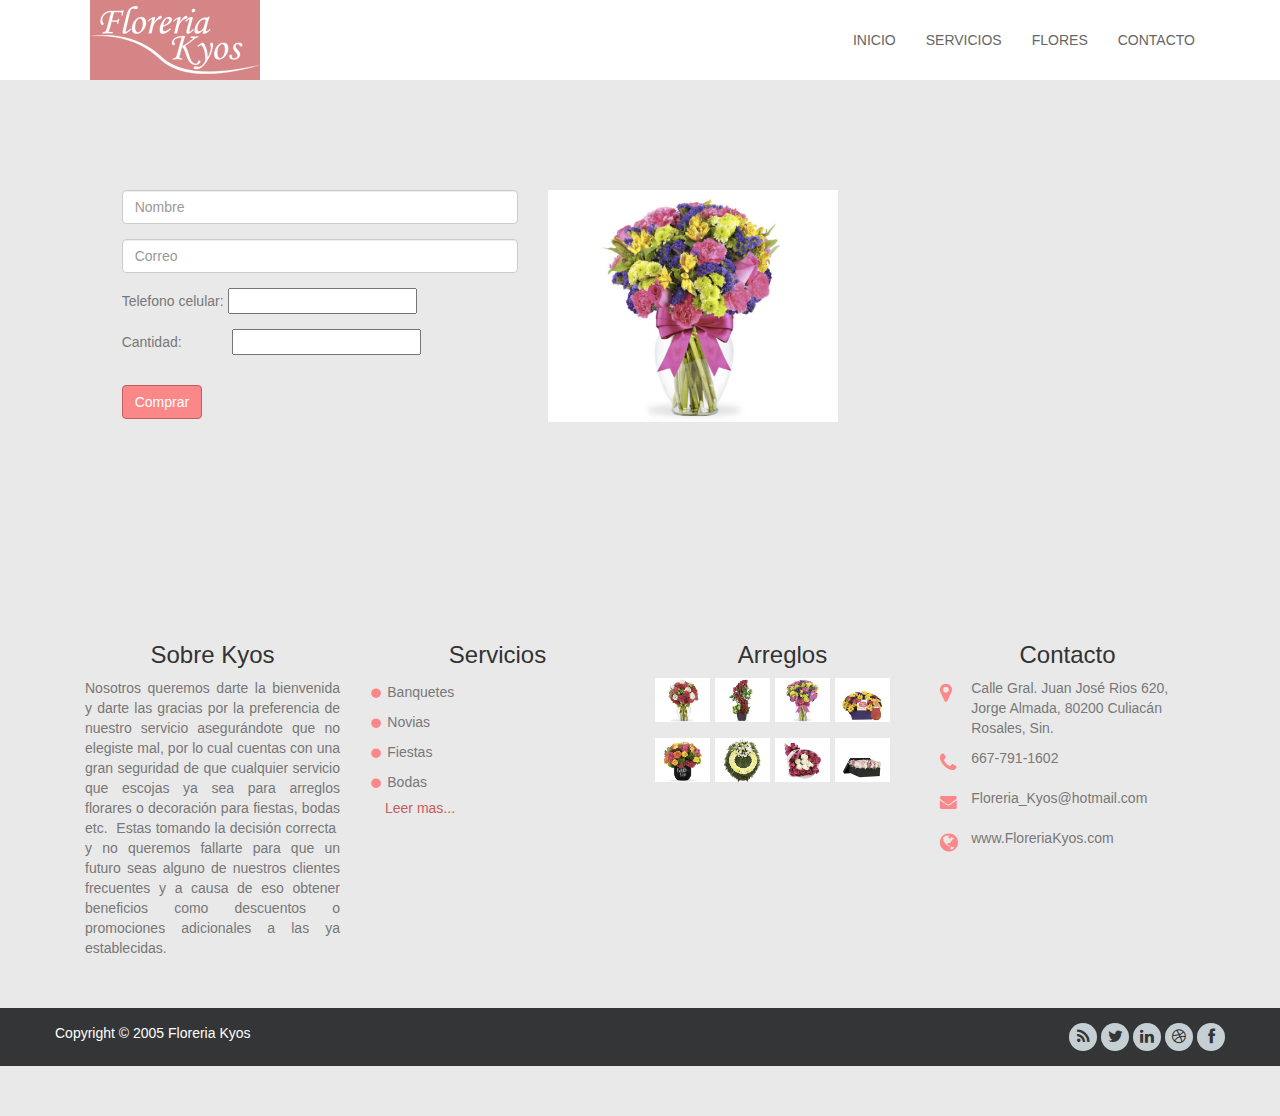
==== Compra.html @ 2ae87c6c "Cambios" ====
<!DOCTYPE html>
<html>
  <head>
    <title>Floreria Kyos</title>
    <meta name="keywords" content="" />
	<meta name="description" content="" />
    <!-- 
    Floreria Kyos
    http://www.FloreriaKyos.com/Floreria-Kyos-Inicio
    -->
    <meta charset="UTF-8">
    <meta name="viewport" content="width=device-width, initial-scale=1.0">
    <!-- Bootstrap -->
    <link href="css/bootstrap.min.css" rel="stylesheet">
    <link href="css/font-awesome.min.css" rel="stylesheet">
    <link href="css/templatemo_style.css" rel="stylesheet">
   	<link rel="stylesheet" href="css/templatemo_misc.css">

    <link rel="stylesheet" href="css/nivo-slider.css">
    <link rel="stylesheet" href="css/slimbox2.css" type="text/css" media="screen" /> 
    <script type="text/javascript" src="js/jquery.min.js"></script>
    <script type="text/JavaScript" src="js/slimbox2.js"></script> 

    <link rel="stylesheet" type="text/css" href="css/ddsmoothmenu.css" />
	<script type="text/javascript" src="js/jquery.min.js"></script>
	<script type="text/javascript" src="js/ddsmoothmenu.js"></script>

<!--/***********************************************

***********************************************/

-->


<script type="text/javascript">

ddsmoothmenu.init({
	mainmenuid: "templatemo_flicker", //menu DIV id
	orientation: 'h', //Horizontal or vertical menu: Set to "h" or "v"
	classname: 'ddsmoothmenu', //class added to menu's outer DIV
	//customtheme: ["#1c5a80", "#18374a"],
	contentsource: "markup" //"markup" or ["container_id", "path_to_menu_file"]
})

</script>

  </head>
  <body>
    <header>
    <!-- start menu -->
    <div id="templatemo_home">
   	  <div class="templatemo_top">
      <div class="container templatemo_container">
        <div class="row">
          <div class="col-sm-3 col-md-3">
            <div class="logo">
              <a href="#"><img src="images/templatemo_logo.png" alt="smoothy html5 template"></a>
            </div>
          </div>
          <div class="col-sm-9 col-md-9 templatemo_col9">
          	<div id="top-menu">
            <nav class="mainMenu">
              <ul class="nav">
                <li><a class="menu" href="Floreria kyos Inicio.html">Inicio</a></li>
                <li><a class="menu" href="Floreria kyos Inicio.html">Servicios</a></li>
                <li><a class="menu" href="flores.html">Flores</a></li>
                <li></li>
                <li><a class="menu" href="#templatemo_contact">Contacto</a></li>
              </ul>
            </nav>
            </div>
          </div>
        </div>
      </div>
    </div>
    </div>
    <div class="clear"></div>
  <!-- end menu --></header>
  	<div class="templatemo_lightgrey_about" id="templatemo_about">
	<div class="container">
	  <p>&nbsp;</p>
</div>
	<p></p>
    <p>&nbsp;</p>
    <p></p>
    <div class="col-md-3 col-lg-offset-1 col-lg-4">
      <form role="form">
        <div class="form-group">
          <input name="fullname" type="text" class="form-control" id="fullname" placeholder="Nombre" maxlength="30">
        </div>
        <div class="form-group">
          <input name="email" type="text" class="form-control" id="email" placeholder="Correo" maxlength="30">
        </div>
        <div class="form-group">
          Telefono celular:  <input type="tel">
        </div>
Cantidad: &nbsp; &nbsp; &nbsp; &nbsp; &nbsp; &nbsp;
<input type="number">
        <p>&nbsp;</p>
        <div>
          <button type="button" class="btn btn-primary">Comprar</button>
        </div>
      </form>
    </div>
    <div class="col-xs-6 col-sm-6 col-md-3 templatemo_col12">
      <div class="portfolio-item">
        <div class="portfolio-thumb"> <img src="images/portfolio/3.jpg" alt="portfolio 3">
          <div class="overlay-p"> <a href="images/portfolio/3.jpg" data-rel="lightbox[portfolio]">
            <ul>
              <p>&nbsp;</p>
              <li>Siempre Contigo</li>
              <li class="fa fa-search fa-2x"></li>
            </ul>
          </a> </div>
        </div>
      </div>
    </div>
    <p></p>
    <p></p>
  <div class="clear">
    <p>&nbsp;</p>
    <p>&nbsp;</p>
  	  <p>&nbsp;</p>
  	  <p>&nbsp;</p>
  </div>
    <!--Our Blog Start--><!--Our Blog End-->
	<!--Our Partner Start--><!--Our Partner End-->
    <!--Our Client S    <!--Our Client End-  <div class="templatemo_lightgrey" id="templatemo_contact">
    	<div class="templatemo_paracenter">
    	<h2>Contactanos</h2></div>
      <div class="clear"></div>
        <div class="container">
        	<div class="templatemo_paracenter" style="color: #000000">
            Nos interesa saber lo que opinas sobre nosotros por lo cual te invitamos a que nos dejes un mensaje sobre tu experiencia comprando con nosotros, así como si hubo algo que no fuese de su agrado, quisiese cambiar o simplemente una crítica constructiva, nosotros con mucho gusto leeremos su mensaje; Gracias.
          </div>
          <div class="clear"></div>
            <div class="container">
        <div class="row">
          <div class="col-md-12"></div>
          <div class="container">
        <div class="row">
          <div class="col-md-3">
            <form role="form">
              <div class="form-group">
                <input name="fullname" type="text" class="form-control" id="fullname" placeholder="Nombre" maxlength="30">
              </div>
              <div class="form-group">
                <input name="email" type="text" class="form-control" id="email" placeholder="Correo" maxlength="30">
              </div>
              <div class="form-group">
                <input name="subject" type="text" class="form-control" id="subject" placeholder="Asunto" maxlength="40">
              </div>
              <div><button type="button" class="btn btn-primary">Enviar mensaje</button></div>
            </form>
          </div>
          <div class="col-md-9">
            <div class="txtarea">
              <textarea name="message" rows="10" class="form-control" id="message"></textarea>
            </div>
          </div>
        </div>
      </div>
        </div>
      </div>
        </div>
  </div>
    
    <!--Contact End-->
    <!--Footer Start-->
    <div class="templatemo_footer">
    	<div class="container">
       	  <div class="col-xs-6 col-sm-6 col-md-3 templatemo_col12">
            	<h2>Sobre Kyos</h2>
                <p>Nosotros queremos darte la bienvenida y darte las gracias por la preferencia de nuestro servicio asegurándote que no elegiste mal, por lo cual cuentas con una gran seguridad de que cualquier servicio que escojas ya sea para arreglos florares o decoración para fiestas, bodas etc.  Estas tomando la decisión correcta  y no queremos fallarte para que un futuro seas alguno de nuestros clientes frecuentes y a causa de eso obtener beneficios como descuentos o promociones adicionales a las ya establecidas.</p>
          </div>
            <div class="col-xs-6 col-sm-6 col-md-3 templatemo_col12">
            	<h2>Servicios</h2>
                <ul>
                  <li>Banquetes</li>
                  <li>Novias</li>
                  <li>Fiestas</li>
                  <li>Bodas</li>             
              </ul>
              <div class="clear"></div>
                <div class="templatemo_morelink"><a href="#">Leer mas... </a></div>
            </div>
            <div class="col-xs-6 col-sm-6 col-md-3 templatemo_col12">
            	<h2>Arreglos				</h2>
            	<div id="templatemo_flicker" >
          <ul class="nobullet footer_gallery">
                <li><a href="images/Arreglos/1.jpg" data-rel="lightbox[gallery]"><img src="images/Arreglos/s1.jpg" alt="image 1" /></a></li>
                <li><a href="images/Arreglos/2.jpg" data-rel="lightbox[gallery]"><img src="images/Arreglos/s2.jpg" alt="image 2" /></a></li>
                <li><a href="images/Arreglos/3.jpg" data-rel="lightbox[gallery]"><img src="images/Arreglos/s3.jpg" alt="image 3" /></a></li>
                <li><a href="images/Arreglos/4.jpg" data-rel="lightbox[gallery]"><img src="images/Arreglos/s4.jpg" alt="image 4" /></a></li>
                <li><a href="images/Arreglos/5.jpg" data-rel="lightbox[gallery]"><img src="images/Arreglos/s5.jpg" alt="image 5" /></a></li>
          	    <li><a href="images/Arreglos/6.jpg" data-rel="lightbox[gallery]"><img src="images/Arreglos/s6.jpg" alt="image 6" /></a></li>
                <li><a href="images/Arreglos/7.jpg" data-rel="lightbox[gallery]"><img src="images/Arreglos/s7.jpg" alt="image 7" /></a></li>
                <li><a href="images/Arreglos/8.jpg" data-rel="lightbox[gallery]"><img src="images/Arreglos/s8.jpg" alt="image 8" /></a></li>
            </ul>
            <br style="clear: left" />
        </div>
          </div>
            <div class="col-xs-6 col-sm-6 col-md-3 templatemo_col12">
            <h2>Contacto</h2>
            	<span class="left col-xs-1 fa fa-map-marker"></span>
                <span class="right col-xs-11">Calle Gral. Juan José Rios 620, Jorge Almada, 80200 Culiacán Rosales, Sin.</span>
              <div class="clear height10"></div>
                <span class="left col-xs-1 fa fa-phone"></span>
                <span class="right col-xs-11">667-791-1602</span>
              <div class="clear height10"></div>
                <span class="left col-xs-1 fa fa-envelope"></span>
                <span class="right col-xs-11">Floreria_Kyos@hotmail.com</span>
              <div class="clear height10"></div>
                <span class="left col-xs-1 fa fa-globe"></span>
                <span class="right col-xs-11">www.FloreriaKyos.com</span>
              <div class="clear"></div>
            </div>
        </div>
    </div>
   <!--Footer End-->
	<!-- Bottom Start -->
    <div class="templatemo_bottom">
    	<div class="container">
        	<div class="row">
            	<div class="left">
                	<span>Copyright © 2005 Floreria Kyos</span>
                </div>
                <div class="right">
                	<a href="#"><div class="fa fa-rss soc"></div></a>
                    <a href="#"><div class="fa fa-twitter soc"></div></a>
                    <a href="#"><div class="fa fa-linkedin soc"></div></a>
                    <a href="#"><div class="fa fa-dribbble soc"></div></a>
                    <a href="#"><div class="fa fa-facebook soc"></div></a>
                </div>
            </div>
        </div>
    </div>
    <!-- Bottom End -->
    
    <!-- jQuery (necessary for Bootstrap's JavaScript plugins) -->
    <!-- <script src="https://code.jquery.com/jquery.js"></script> -->
  <script src="js/jquery-1.10.2.min.js"></script>
  <script src="js/jquery.cookie.js"></script>
  <script src="js/bootstrap.min.js"></script>
  <script src="js/jquery.cycle2.min.js"></script>
  <script src="js/jquery.cycle2.carousel.min.js"></script>
  <script src="js/jquery.nivo.slider.pack.js"></script>
  <script>$.fn.cycle.defaults.autoSelector = '.slideshow';</script>
  <script type="text/javascript">
      $(function(){
          var default_view = 'grid';
          if($.cookie('view') !== 'undefined'){
              $.cookie('view', default_view, { expires: 7, path: '/' });
          } 
          function get_grid(){
              $('.list').removeClass('list-active');
              $('.grid').addClass('grid-active');
              $('.prod-cnt').animate({opacity:0},function(){
                  $('.prod-cnt').removeClass('dbox-list');
                  $('.prod-cnt').addClass('dbox');
                  $('.prod-cnt').stop().animate({opacity:1});
              });
          }
          function get_list(){
              $('.grid').removeClass('grid-active');
              $('.list').addClass('list-active');
              $('.prod-cnt').animate({opacity:0},function(){
                  $('.prod-cnt').removeClass('dbox');
                  $('.prod-cnt').addClass('dbox-list');
                  $('.prod-cnt').stop().animate({opacity:1});
              });
          }
          if($.cookie('view') == 'list'){ 
              $('.grid').removeClass('grid-active');
              $('.list').addClass('list-active');
              $('.prod-cnt').animate({opacity:0});
              $('.prod-cnt').removeClass('dbox');
              $('.prod-cnt').addClass('dbox-list');
              $('.prod-cnt').stop().animate({opacity:1}); 
          } 

          if($.cookie('view') == 'grid'){ 
              $('.list').removeClass('list-active');
              $('.grid').addClass('grid-active');
              $('.prod-cnt').animate({opacity:0});
                  $('.prod-cnt').removeClass('dboxlist');
                  $('.prod-cnt').addClass('dbox');
                  $('.prod-cnt').stop().animate({opacity:1});
          }

          $('#list').click(function(){   
              $.cookie('view', 'list'); 
              get_list()
          });

          $('#grid').click(function(){ 
              $.cookie('view', 'grid'); 
              get_grid();
          });

          /* filter */
          $('.menuSwitch ul li').click(function(){
              var CategoryID = $(this).attr('category');
              $('.menuSwitch ul li').removeClass('cat-active');
              $(this).addClass('cat-active');
              
              $('.prod-cnt').each(function(){
                  if(($(this).hasClass(CategoryID)) == false){
                     $(this).css({'display':'none'});
                  };
              });
              $('.'+CategoryID).fadeIn(); 
              
          });
      });
    </script>
  <script src="js/jquery.singlePageNav.js"></script>
	
  <script type="text/javascript">
    $(window).load(function() {
        $('#slider').nivoSlider({
          prevText: '',
          nextText: '',
          controlNav: false,
        });
    });
    </script>
  <script>
      $(document).ready(function(){

        // hide #back-top first
        $("#back-top").hide();
        
        // fade in #back-top
        $(function () {
          $(window).scroll(function () {
            if ($(this).scrollTop() > 100) {
              $('#back-top').fadeIn();
            } else {
              $('#back-top').fadeOut();
            }
          });

          // scroll body to 0px on click
          $('#back-top a').click(function () {
            $('body,html').animate({
              scrollTop: 0
            }, 800);
            return false;
          });
        });

      });
      </script>
  <script type="text/javascript">
      <!--
          function toggle_visibility(id) {
             var e = document.getElementById(id);
             if(e.style.display == 'block'){
                e.style.display = 'none';
                $('#togg').text('show footer');
            }
             else {
                e.style.display = 'block';
                $('#togg').text('hide footer');
            }
          }
      //-->
      </script>
      
  <script type="text/javascript">
      $(function() {
        $('a[href*=#]:not([href=#])').click(function() {
          if (location.pathname.replace(/^\//,'') == this.pathname.replace(/^\//,'') && location.hostname == this.hostname) {
            var target = $(this.hash);
            target = target.length ? target : $('[name=' + this.hash.slice(1) +']');
            if (target.length) {
              $('html,body').animate({
                scrollTop: target.offset().top
              }, 1000);
              return false;
            }
          }
        });
      });
      </script>
  <script src="js/stickUp.min.js" type="text/javascript"></script>
  <script type="text/javascript">
        //initiating jQuery
        jQuery(function($) {
          $(document).ready( function() {
            //enabling stickUp on the '.navbar-wrapper' class
            $('.mWrapper').stickUp();
          });
        });
      </script>
  <script>
     $('a.menu').click(function(){
    $('a.menu').removeClass("active");
    $(this).addClass("active");
	});
      </script>
      
  <script> <!-- scroll to specific id when click on menu -->
      	 // Cache selectors
var lastId,
    topMenu = $("#top-menu"),
    topMenuHeight = topMenu.outerHeight()+15,
    menuItems = topMenu.find("a"),
    // Anchors corresponding to menu items
    scrollItems = menuItems.map(function(){
      var item = $($(this).attr("href"));
      if (item.length) { return item; }
    });

// Bind click handler to menu items
// so we can get a fancy scroll animation
menuItems.click(function(e){
  var href = $(this).attr("href"),
      offsetTop = href === "#" ? 0 : $(href).offset().top-topMenuHeight+1;
  $('html, body').stop().animate({ 
      scrollTop: offsetTop
  }, 300);
  e.preventDefault();
});

// Bind to scroll
$(window).scroll(function(){
   // Get container scroll position
   var fromTop = $(this).scrollTop()+topMenuHeight;
   
   // Get id of current scroll item
   var cur = scrollItems.map(function(){
     if ($(this).offset().top < fromTop)
       return this;
   });
   // Get the id of the current element
   cur = cur[cur.length-1];
   var id = cur && cur.length ? cur[0].id : "";
   
   if (lastId !== id) {
       lastId = id;
       // Set/remove active class
       menuItems
         .parent().removeClass("active")
         .end().filter("[href=#"+id+"]").parent().addClass("active");
   }                   
});
      </script>
</body>
</html>
---- css/templatemo_style.css ----
/* 

Smoothy Template 

http://www.templatemo.com/tm-396-smoothy

*/

html, body {
	font-family: 'Raleway', "Trebuchet MS", Arial, Helvetica, sans-serif; 
	padding: 0px; 
	margin: 0px; 
	color: #FFF;
}

a {
	color: #00ACE9;
}

a:hover {
	text-decoration: none;
	color: #FFFFFF;
}

p {
	color: #777;
	text-align: justify;
}

.height10 { height: 10px; }
.height20 { height: 20px; }

h1, h2, h3, h4, h5, h6 {
	font-family: 'Raleway', "Trebuchet MS", Arial, Helvetica, sans-serif;
	font-weight: 400;
	text-align: center;
	color: #FFFFFF;
}

h1	{	font-size: 1.5em;
	color: #ffffff;
	background: #343537;
	padding: 10px 8px;
	float: left;
	}
	
h2	{
	font-size: 24px;
	color: #333333;
	text-align: center;
}

.templatemo_reasonbg h2, .templatemo_blog h2 { color: #ffffff; }

img {
  	max-width: 100%;
  	height: auto;
  	width:100%;
}
.clear	{ clear: both;}

.mWrapper {
  	width: 100%;
  	background-color: white;
  	z-index: 5000;
}

.templatemo_top	{
	position: fixed;
	z-index: 5000;
	background: #ffffff;
	width: 100%;

}
.templatemo_slider {
	top: 80px;
	position: relative;
}
.logo {
	padding: 0 0 0 20px;
	width: 190px;
}
.mainMenu {

}
.mainMenu ul {
	float: right;
	padding-left: 0;
	margin-bottom: 0;
	line-height: 60px;
	text-align: center;
}
.mainMenu li {
	list-style-type: none;
	display: inline-block;
}
.mainMenu li a {
	display: block;
	text-transform: uppercase;
	color: #939393;
}

#top-menu {
    background: white;
}
#top-menu ul { float: right;}
#top-menu li {
    float: left;
	line-height: 60px;
	display: inline-block;
}

#top-menu a {
    display: block;
    -webkit-transition: 1s all ease;
    -moz-transition: 1s all ease;
    transition: 1s all ease;
    color: #666;
    text-decoration: none;
	font-size: 14px;
}

#top-menu a:hover {
    color: #ffffff;
	background: #fb8889;
}

#top-menu li.active a {
    color: #ffffff;
	background: #fb8889;
	line-height: 60px;
	font-size: 14px;
}

.btn-primary {
	background-color: #fb8889;
	border-color: #c35d5e;
}

.btn-primary:hover {
	background-color: #b75253;
	border-color: #c35d5e;
}

.templatemo_caption p { color: #ffffff; background: rgba(0, 0, 0, 0.32); padding: 10px; font-size: 12px; }

.templatemo_caption	{
	margin-left: 20%;
	text-align: left;
	text-shadow: none;
	top: 25%;
	position: absolute;
	z-index: 10;
	width: 60%;
}

.templatemo_slidetitle	{
	font-size: 1em;
	background: #ffffff;
	padding: 5px 8px;
	color: #202224;
	float: left;
	margin-bottom: -10px;
	-webkit-box-shadow: 1px 3px 13px 0px rgba(158, 158, 158, 0.75);
	-moz-box-shadow:    1px 3px 13px 0px rgba(158, 158, 158, 0.75);
	box-shadow:         1px 3px 13px 0px rgba(158, 158, 158, 0.75);
}

.templatemo_lightgrey_about	{
	background-color: #e9e9e9;
	padding: 120px 0px 50px 0px;

}

.templatemo_lightgrey {
	background-color: #e9e9e9;
	padding-top: 0px;
	padding-right: 0px;
	padding-left: 0px;
	padding-bottom: 70px;

}

.templatemo_paracenter { text-align: center; }

.templatemo_about_box {
	background: #ffffff;
	border-radius: 5px;
	padding: 20px 0px;
	text-align: center;
}

.square_coner {
	margin: 0 auto;
	width: 100px;
	margin-bottom: 20px;

}
.texts-a {
	display: table-cell;
	vertical-align: middle;
	text-align: center;
	padding: 20px 30px;
	background: #fb8889;
	border-radius: 5px;
	font-size: 32px;
	color: #ffffff;
} 

.hover-box {
	position: absolute;
	top: 0;
	left: 14px;
	width: 92%;
	height: 100%;
	border-radius: 5px;
	background: #fb8889;
	visibility: hidden\0/;
	opacity: 0\0/;
	transition: all 0.25s ease-in-out;
	-moz-transition: all 0.25s ease-in-out;
	-webkit-transition: all 0.25s ease-in-out;
	-o-transition: all 0.25s ease-in-out;
	-webkit-transform: rotateY(-90deg) scale(0.8);
	-moz-transform: rotateY(-90deg) scale(0.8);
	-ms-transform: rotateY(-90deg) scale(0.8);
	-o-transform: rotateY(-90deg) scale(0.8);
	transform: rotateY(-90deg) scale(0.8);
}

.project-post:hover .hover-box {
    visibility: visible;\0/;
    opacity: 1\0/;
    -webkit-transform: rotateY(0deg) scale(1);
    -moz-transform: rotateY(0deg) scale(1);
    -ms-transform: rotateY(0deg) scale(1);
    -o-transform: rotateY(0deg) scale(1);
    transform: rotateY(0deg) scale(1);
}

.inner-hover-box p {
	color: #ffffff;
	padding: 15px 10px;
}
.col-xs-6.col-sm-6.col-md-3.hover-box .inner-hover-box p {
}


.templatemo_reasonbg {
	background: url(../images/templatemo_reasonbg.jpg) no-repeat;
	background-position: center;
	padding-top: 30px;
	padding-left: 0px;
	padding-bottom: 80px;
	color: #ffffff;
	text-align: center;
}

.templatemo_reasonbg p { color: #ffffff; }

.templatemo_reasonbg div.fa {
	font-size: 40px;
	margin: 10px 8px;
}

.templatemo_portfolio {
	padding: 80px 0px;
	text-align: center;
}

.templatemo_portfolio p { padding-bottom: 50px; }

.portfolio-thumb { overflow: hidden; position: relative; }

.portfolio-thumb img { width: 100%; height: auto; }

.portfolio-thumb .overlay-p { position: absolute; top: 0; left: 0; width: 100%; height: 100%; background-color: #fb8889; visibility: hidden; opacity: 0; -webkit-transition: all 0.2s ease-in-out; -moz-transition: all 0.2s ease-in-out; -ms-transition: all 0.2s ease-in-out; -o-transition: all 0.2s ease-in-out; transition: all 0.2s ease-in-out; }

.portfolio-thumb .overlay-p a { position: absolute; top: 10%; margin-top: -12px; left: 10%; width: 80%; margin-left: -15px; color: white; text-align: center; }
.portfolio-thumb .overlay-p a ul { text-align: center; margin-top:0.1em;}
.portfolio-thumb .overlay-p a ul li	{ padding: 0.2em 0em; margin: 0px; width: 100%; list-style: none;}
.portfolio-thumb .overlay-p a ul li.fsmall{ font-size: 0.7em; }

.portfolio-item {
	margin-bottom: 40px;
	overflow: hidden;
	color: #787878;
}
.portfolio-item:hover .overlay-p { visibility: visible; opacity: 1; }

.portfolio-title { width: 100%; text-align: center; }
.portfolio-title a { color: #38e395; font-size: 18px; text-transform: uppercase; }


.templatemo_blog {
	width: 100%;
	background: #333537;
	padding: 80px 0px;
	color: #ffffff;
	text-align: center;
}
.templatemo_blog p { padding-bottom: 50px; }
.templatemo_wrapperblogbox	{	
	float: left;
}
.templatemo_wrapperblogbox a.fa	{ 
	padding: 8px;
	background: #c6cfd3;
	color: #ffffff;
	margin: 0px;
	text-align: left;
	float: left;
	font-size: 18px;
}

.templatemo_wrapperblogbox a.fa:hover {
	background: #fb8889;
}

.templatemo_wrapperblogbox .tooltip1, .templatemo_wrapperblogbox .tooltip2, .templatemo_wrapperblogbox .tooltip3, .templatemo_wrapperblogbox .tooltip4 {
    display: inline;
    position: relative;
	opacity: 1.0;
	filter:alpha(opacity=100);
}

.templatemo_wrapperblogbox .tooltip1:hover:after, .templatemo_wrapperblogbox .tooltip2:hover:after,
.templatemo_wrapperblogbox .tooltip3:hover:after, .templatemo_wrapperblogbox .tooltip4:hover:after {
    background: #fb8889;
    top: 33px;
    color: #fff;
    content: attr(title);
    padding: 5px 15px;
    position: absolute;
    z-index: 98;
	font-size: 14px;
	white-space: nowrap;
}
.templatemo_wrapperblogbox .tooltip1:hover:after {
    left: 0px;
}
.templatemo_wrapperblogbox .tooltip2:hover:after {
    left: -33px;
}
.templatemo_wrapperblogbox .tooltip3:hover:after {
    left: -63px;
}

.templatemo_wrapperblogbox .tooltip4:hover:after {
    left: -94px;
}
.templatemo_wrapperblogbox img	{
	width: 100%;
}

.templatemo_blogtext	{
	width: 100%;
}

.templatemo_blogtext span.left	{
	text-align: left;
	width: 70%;
	float: left;
}
.templatemo_blogtext span.right	{
	text-align: right;
	width: 30%;
	float: left;
}
.templatemo_blogtext span.right	a i {
	padding-left: 5px;
	font-size: 9px;
	color: #ffffff;
}
.templatemo_blogtext span.right	a:hover i	{
	color: #fb8889;
}

.templatemo_partner	{ padding: 80px 0px;}

#prev {
  width: 35px;
  height: 50px;
  position: absolute;
  top: -30%;
  left:0;
  text-indent: -9999px;
  background: url(../images/prev.png)0px -50px no-repeat;
}

#next {
  width: 35px;
  height: 50px;
  position: absolute;
  top: -30%;
  right: 0;
  text-indent: -9999px;
  background: url(../images/next.png)0px -50px no-repeat;
}

#prev:hover, #next:hover {
  background-position: 0px 0px;
}

.partnerWrap {
  margin: 50px 0;
  position: relative;
}
.slideshow { 
  margin: auto;
  width: 80%;
}
.slideshow img { padding: 2px; }
.templatemo_clientwrapper	{
	margin: 0 auto;
	float: none;
	width: 500px;
}

.templatemo_clientimage {
	float: left;
	margin-left: 10px;
	margin-top: 80px;
}

.templatemo_clientimage img{
	width: 80px;
	height: 80px;
	border-radius: 150px;
	-webkit-border-radius: 150px;
	-moz-border-radius: 150px;
}
.templatemo_clientimage img:hover { border: 3px solid #69a541; }

.templatemo_clientdes {
  position: absolute;
  top: 0;
  bottom: 50px;
  left: 0;
  right: 0;
  color: #fff;
  visibility: hidden;
  opacity: 0;
  width: 100%;

}
.templatemo_clientimage:hover .templatemo_clientdes {
  visibility: visible;
  opacity: 1;

}
.templatemo_clientimage	div.fa	{font-size: 12px; position: absolute;}
.templatemo_clientimage:hover div.fa{ color: #69a541; font-size: 12px; }
.templatemo_clientimage	div.mleft1	{ left: 40%;}
.templatemo_clientimage	div.mleft2	{ left: 43%;}
.templatemo_clientimage	div.mleft3	{ left: 46%;}
.templatemo_clientimage	div.mleft4	{ left: 49%;}
.templatemo_clientimage	div.mleft5	{ left: 52%;}

.templatemo_maps {
  margin: 50px 0;
  display: block;
  overflow: hidden;
  height: 400px;
}

.fluid-wrapper {
    position: relative;
    /* padding-bottom: 56.25%;  16:9 */
    height: 0;
}
.fluid-wrapper iframe {
    position: absolute;
    top: 0;
    left: 0;
    width: 100%;
    height: 400px;
    border: none;
}
.addr {

}
.addr ul {
  padding-left: 0;
}
.addr ul li {
  list-style-type: none;
} 
.addr ul li i {
  width: 14px;
  margin-right: 10px;
  margin-bottom: 15px;
  color: #00ACE9;
  font-size: 18px;
  text-align: center;
}
.templatemo_footer	{
	padding: 40px 0px;
}

.templatemo_footer ul {
	float: left;
	margin: 0px;
	padding: 0px;
}

.templatemo_footer ul li {
	padding: 0px;
	margin: 0px;
	list-style: none;
}
.templatemo_footer ul li:before {
    content: "\002022 ";
    color: #fb8889; 
	font-size: 2.5em;
    vertical-align: middle;
	line-height: 30px;
	margin-right: 5px;
}
.templatemo_morelink a{
	float: left;
	color: #c35d5e;
	text-indent: 15px;
}

.templatemo_footer span.left {
	float: left;
	color: #fb8889;
	font-size: 1.5em;
	text-align: left;
	line-height: 30px;
}
.templatemo_footer span.right {
	float: left;
}
.templatemo_footer .col-xs-1 {
	padding: 0px;
}
.templatemo_footer .col-xs-11	{
	padding: 0px 0px 0px 10px;
}
.templatemo_footer span.left.fa-envelope { font-size: 1.2em;}

.templatemo_bottom	{ 
	padding: 15px 0px; 
	width: 100%; 
	background: #333536;
	}
.templatemo_bottom .left { float: left;}
.templatemo_bottom .right { float: right;}
.templatemo_bottom .right fa { padding: 15px;}
.templatemo_bottom .right div.soc {
	width: 28px;
	height: 28px;
	text-align: center;
	font-size: 16px;
	line-height: 28px;
	background: #c6cfd3;
	color: #333536;
	border-radius: 150px;
	-webkit-border-radius: 150px;
	-moz-border-radius: 150px;
}

.templatemo_bottom .right a:hover div.soc{
	background: #fb8889;
}

#templatemo_flicker	{}
#templatemo_flicker ul li:before {
    content: none;
    vertical-align: middle;
}

#templatemo_flicker.ddsmoothmenu ul li a {
	width: 55px;
	height: 55px;
	margin-right: 0px;
}

ul.nobullet { margin: 0; padding: 0; list-style: none }
ul.nobullet li { margin: 0; padding: 0 }

ul.list_bullet { margin: 10px 0 10px 15px; padding: 0; list-style: none }
ul.list_bullet li { color:#555; margin: 0 0 7px 0; padding: 0 0 0 20px; background: url(images/templatemo_bullet.png) no-repeat scroll 0 5px  }
ul.list_bullet li a { color: #555; font-weight: normal; text-decoration: none }
ul.list_bullet li a:hover { color: #555 }

ul.footer_gallery li { display: block; float: left; margin: 0 5px 5px 0 }
ul.footer_gallery li img { }

/* Smartphones (portrait and landscape) ----------- */
@media only screen 
and (min-device-width : 320px) 
and (max-width : 480px) {
	/*.mainMenu li a {		
		font-size: 8px;
	}
	#top-menu li a {		
		font-size: 8px;
	}*/
	#top-menu li a	{ padding: 0px;}
	#top-menu li.active a {
    color: #ffffff;
	background: #fb8889;	
	}
	.templatemo_col12	{
		width: 100%;
		margin-bottom: 5px;
	}

	.hover-box {
    left: 3%;
    width: 94%;
	}
	.templatemo_bottom span.left	{ width: 90%; margin-left: 10px;}
	.templatemo_bottom span.right { width: 90%; float: left; margin: 10px;}
}
@media (max-width:600px){
	.templatemo_caption {
		display: none;
	}
}
@media(min-width:500px) and (max-width: 650px){
	.hover-box {
    left: 5%;
    width: 90%;
	}
}
@media(max-width:767px){
	.templatemo_col9	{ padding: 0px;}
	.templatemo_slider	{ top: 0;}
	.templatemo_lightgrey_about	{ padding-top: 50px;}
	.templatemo_portfolio	{ padding-top: 50px; }
	.templatemo_blog	{ padding-top: 50px;}
	.templatemo_partner	{ padding-top: 50px;}
	.templatemo_lightgrey	{ padding-top: 50px;}
	.templatemo_bottom { padding: 15px; }
	.templatemo_margintop10	{
	margin-top: 10px;
	}
	.mailme {
		
	}
	.logo {
		text-align: center;
	}
	.socials ul {
		float: none;
		text-align: center;
	}
	.mainMenu ul {
		float: none;
		text-align: center;
		line-height: 40px;
	}
	.mainMenu li a {
	padding: 8px 7px;

	}
	#top-menu ul {
		float: none;
		text-align: center;
		line-height: 40px;
		margin-left: 15px;
	}
	#top-menu li {
    float: left;
	line-height: 40px;
}
	#top-menu li a {
	padding: 8px 7px;

	}
	#top-menu li.active a {
    color: #ffffff;
	background: #fb8889;
	line-height: 40px;
	}
	
  .teamInfo ul li {
    width: 50%;
  }
  .imgWrp {
    height: 220px;
  }
  .imgWrp:hover {
      height: 220px;
      opacity: 1;
      margin-top: 0px;
  }
  .txtarea {
    margin: 20px 0;
  }
  .info3 {
    margin-bottom: 30px;
  }


  .templatemo_top { position: static; }

}

@media(min-width:768px){
	.rmargin	{ right: 10%;}
   .socials ul {
    float: none;
    text-align: center;
  }
  .imgWrp {
    height: 160px;
  }
  .imgWrp:hover {
      height: 160px;
      opacity: 1;
      margin-top: 0px;
  }
  .txtarea {
    margin: 20px 0px;
  }
  #box-img_testimonial a {
    width: 40px;
  }
  .opener span:before,
  .opener span:after {
    width: 30%;
  }
  .info3 {
    margin-bottom: 30px;
  }

}
@media(min-width:600px) and (max-width:769px){
	h1	{ font-size: 1em;}
	.templatemo_slidetitle { font-size: 0.8em;}
	.templatemo_caption	{ font-size: 12px; top: 170px;  width: 90%; margin-left: 5%; }
	.rmargin	{ right: 3%; }
	.btn	{ font-size: 12px; padding: 3px 5px;}
	}
@media(min-width:768px) and (max-width:992px){
	 h1	{ font-size: 1em;}
	.templatemo_slidetitle { font-size: 0.8em;}
	.templatemo_caption	{ font-size: 12px; margin-left: 15%; top: 18%;}
	.btn	{ font-size: 13px; padding: 3px 5px;}
	.templatemo_container {
	width: 100%;
	}
	
	.templatemo_container .mainMenu li a { 
	padding: 10px;
	}
	.templatemo_margintop10	{
	margin-top: 10px;
	}
}
@media(min-width:992px) {
  .imgWrp {
    height: 190px;
    opacity: 0.5;
  }
  .imgWrp:hover {
      height: 220px;
      opacity: 1;
      margin-top: -15px;
  }
  .txtarea {
    margin: 0;
  }
  #box-img_testimonial a {
    width: 50px;
  }
  .opener span:before,
  .opener span:after {
    width: 45%;
  }
  .socials ul {
    float: right;
  }
}

@media only screen 
and (min-device-width : 320px) 
and (max-width : 540px)	{
	.templatemo_clientwrapper	{ width: 320px; font-size: 12px;}
	.templatemo_clientwrapper .next{ margin-top: 20px;}
	.templatemo_marginleft50	{ margin-left: 50px;}
	.templatemo_clientimage	div.fa	{ display: none;}
}

/* iPads (portrait and landscape) ----------- */
@media only screen 
and (min-device-width : 768px) 
and (max-device-width : 1024px) {
	#slider-direction-nav,
	#slider-control-nav { opacity: 1; }
}
---- css/templatemo_misc.css ----
/* jQuery FlexSlider v2.2.0 http://www.woothemes.com/flexslider/  Copyright 2012 WooThemes Free to use under the GPLv2 license. http://www.gnu.org/licenses/gpl-2.0.html  Contributing author: Tyler Smith (@mbmufffin) */
/* Browser Resets
*********************************/
.flex-container a:active, .flexslider a:active, .flex-container a:focus, .flexslider a:focus { outline: none; }

.slides, .flex-control-nav, .flex-direction-nav { margin: 0; padding: 0; list-style: none; }

/* Icon Fonts
*********************************/
/* Font-face Icons */
@font-face { font-family: 'flexslider-icon'; src: url("../fonts/flexslider-icon.eot"); src: url("../fonts/flexslider-icon.eot?#iefix") format("embedded-opentype"), url("../fonts/flexslider-icon.woff") format("woff"), url("../fonts/flexslider-icon.ttf") format("truetype"), url("../fonts/flexslider-icon.svg#flexslider-icon") format("svg"); font-weight: normal; font-style: normal; }
/* FlexSlider Necessary Styles
*********************************/
.flexslider { margin: 0; padding: 0; }

.flexslider .slides > li { display: none; -webkit-backface-visibility: hidden; }

/* Hide the slides before the JS is loaded. Avoids image jumping */
.flexslider .slides img { width: 100%; display: block; }

.flex-pauseplay span { text-transform: capitalize; }

/* Clearfix for the .slides element */
.slides:after { content: "\0020"; display: block; clear: both; visibility: hidden; line-height: 0; height: 0; }

html[xmlns] .slides { display: block; }

* html .slides { height: 1%; }

/* No JavaScript Fallback */
/* If you are not using another script, such as Modernizr, make sure you include js that eliminates this class on page load */
.no-js .slides > li:first-child { display: block; }

/* FlexSlider Default Theme
*********************************/
.flexslider { margin: 0 0 60px; background: #fff; position: relative; zoom: 1; }

.flex-viewport { max-height: 2000px; -webkit-transition: all 1s ease; -moz-transition: all 1s ease; -o-transition: all 1s ease; transition: all 1s ease; }

.loading .flex-viewport { max-height: 300px; }

.flexslider .slides { zoom: 1; }

.carousel li { margin-right: 5px; }

/* Direction Nav */
.flex-direction-nav { *height: 0; }

.flex-direction-nav a { display: block; width: 40px; height: 40px; margin: -20px 0 0; position: absolute; top: 50%; z-index: 10; overflow: hidden; opacity: 0; cursor: pointer; color: rgba(0, 0, 0, 0.8); text-shadow: 1px 1px 0 rgba(255, 255, 255, 0.3); -webkit-transition: all .3s ease; -moz-transition: all .3s ease; transition: all .3s ease; }

.flex-direction-nav .flex-prev { left: -50px; }

.flex-direction-nav .flex-next { right: -50px; text-align: right; }

.flexslider:hover .flex-prev { opacity: 0.7; left: 10px; }

.flexslider:hover .flex-next { opacity: 0.7; right: 10px; }

.flexslider:hover .flex-next:hover, .flexslider:hover .flex-prev:hover { opacity: 1; }

.flex-direction-nav .flex-disabled { opacity: 0 !important; filter: alpha(opacity=0); cursor: default; }

.flex-direction-nav a:before { font-family: "flexslider-icon"; font-size: 40px; display: inline-block; content: '\f001'; }

.flex-direction-nav a.flex-next:before { content: '\f002'; }

/* Pause/Play */
.flex-pauseplay a { display: block; width: 20px; height: 20px; position: absolute; bottom: 5px; left: 10px; opacity: 0.8; z-index: 10; overflow: hidden; cursor: pointer; color: #000; }

.flex-pauseplay a:before { font-family: "flexslider-icon"; font-size: 20px; display: inline-block; content: '\f004'; }

.flex-pauseplay a:hover { opacity: 1; }

.flex-pauseplay a.flex-play:before { content: '\f003'; }

/* Control Nav */
.flex-control-nav { width: 100%; position: absolute; bottom: -40px; text-align: center; }

.flex-control-nav li { margin: 0 6px; display: inline-block; zoom: 1; *display: inline; }

.flex-control-paging li a { width: 11px; height: 11px; display: block; background: #666; background: rgba(0, 0, 0, 0.5); cursor: pointer; text-indent: -9999px; -webkit-border-radius: 20px; -moz-border-radius: 20px; -o-border-radius: 20px; border-radius: 20px; -webkit-box-shadow: inset 0 0 3px rgba(0, 0, 0, 0.3); -moz-box-shadow: inset 0 0 3px rgba(0, 0, 0, 0.3); -o-box-shadow: inset 0 0 3px rgba(0, 0, 0, 0.3); box-shadow: inset 0 0 3px rgba(0, 0, 0, 0.3); }

.flex-control-paging li a:hover { background: #333; background: rgba(0, 0, 0, 0.7); }

.flex-control-paging li a.flex-active { background: #000; background: rgba(0, 0, 0, 0.9); cursor: default; }

.flex-control-thumbs { margin: 5px 0 0; position: static; overflow: hidden; }

.flex-control-thumbs li { width: 25%; float: left; margin: 0; }

.flex-control-thumbs img { width: 100%; display: block; opacity: .7; cursor: pointer; }

.flex-control-thumbs img:hover { opacity: 1; }

.flex-control-thumbs .flex-active { opacity: 1; cursor: default; }

.service_links, .service_links:hover {color:#FFF; text-decoration:none; cursor:text;}

@media screen and (max-width: 860px) { .flex-direction-nav .flex-prev { opacity: 1; left: 10px; }
  .flex-direction-nav .flex-next { opacity: 1; right: 10px; } }
div.pp_default .pp_top, div.pp_default .pp_top .pp_middle, div.pp_default .pp_top .pp_left, div.pp_default .pp_top .pp_right, div.pp_default .pp_bottom, div.pp_default .pp_bottom .pp_left, div.pp_default .pp_bottom .pp_middle, div.pp_default .pp_bottom .pp_right { height: 13px; }

div.pp_default .pp_top .pp_left { background: url(../images/prettyPhoto/default/sprite.png) -78px -93px no-repeat; }

div.pp_default .pp_top .pp_middle { background: url(../images/prettyPhoto/default/sprite_x.png) top left repeat-x; }

div.pp_default .pp_top .pp_right { background: url(../images/prettyPhoto/default/sprite.png) -112px -93px no-repeat; }

div.pp_default .pp_content .ppt { color: #f8f8f8; }

div.pp_default .pp_content_container .pp_left { background: url(../images/prettyPhoto/default/sprite_y.png) -7px 0 repeat-y; padding-left: 13px; }

div.pp_default .pp_content_container .pp_right { background: url(../images/prettyPhoto/default/sprite_y.png) top right repeat-y; padding-right: 13px; }

div.pp_default .pp_next:hover { background: url(../images/prettyPhoto/default/sprite_next.png) center right no-repeat; cursor: pointer; }

div.pp_default .pp_previous:hover { background: url(../images/prettyPhoto/default/sprite_prev.png) center left no-repeat; cursor: pointer; }

div.pp_default .pp_expand { background: url(../images/prettyPhoto/default/sprite.png) 0 -29px no-repeat; cursor: pointer; width: 28px; height: 28px; }

div.pp_default .pp_expand:hover { background: url(../images/prettyPhoto/default/sprite.png) 0 -56px no-repeat; cursor: pointer; }

div.pp_default .pp_contract { background: url(../images/prettyPhoto/default/sprite.png) 0 -84px no-repeat; cursor: pointer; width: 28px; height: 28px; }

div.pp_default .pp_contract:hover { background: url(../images/prettyPhoto/default/sprite.png) 0 -113px no-repeat; cursor: pointer; }

div.pp_default .pp_close { width: 30px; height: 30px; background: url(../images/prettyPhoto/default/sprite.png) 2px 1px no-repeat; cursor: pointer; }

div.pp_default .pp_gallery ul li a { background: url(../images/prettyPhoto/default/default_thumb.png) center center #f8f8f8; border: 1px solid #aaa; }

div.pp_default .pp_social { margin-top: 7px; }

div.pp_default .pp_gallery a.pp_arrow_previous, div.pp_default .pp_gallery a.pp_arrow_next { position: static; left: auto; }

div.pp_default .pp_nav .pp_play, div.pp_default .pp_nav .pp_pause { background: url(../images/prettyPhoto/default/sprite.png) -51px 1px no-repeat; height: 30px; width: 30px; }

div.pp_default .pp_nav .pp_pause { background-position: -51px -29px; }

div.pp_default a.pp_arrow_previous, div.pp_default a.pp_arrow_next { background: url(../images/prettyPhoto/default/sprite.png) -31px -3px no-repeat; height: 20px; width: 20px; margin: 4px 0 0; }

div.pp_default a.pp_arrow_next { left: 52px; background-position: -82px -3px; }

div.pp_default .pp_content_container .pp_details { margin-top: 5px; }

div.pp_default .pp_nav { clear: none; height: 30px; width: 110px; position: relative; }

div.pp_default .pp_nav .currentTextHolder { font-family: Georgia; font-style: italic; color: #999; font-size: 11px; left: 75px; line-height: 25px; position: absolute; top: 2px; margin: 0; padding: 0 0 0 10px; }

div.pp_default .pp_close:hover, div.pp_default .pp_nav .pp_play:hover, div.pp_default .pp_nav .pp_pause:hover, div.pp_default .pp_arrow_next:hover, div.pp_default .pp_arrow_previous:hover { opacity: 0.7; }

div.pp_default .pp_description { font-size: 11px; font-weight: 700; line-height: 14px; margin: 5px 50px 5px 0; }

div.pp_default .pp_bottom .pp_left { background: url(../images/prettyPhoto/default/sprite.png) -78px -127px no-repeat; }

div.pp_default .pp_bottom .pp_middle { background: url(../images/prettyPhoto/default/sprite_x.png) bottom left repeat-x; }

div.pp_default .pp_bottom .pp_right { background: url(../images/prettyPhoto/default/sprite.png) -112px -127px no-repeat; }

div.pp_default .pp_loaderIcon { background: url(../images/prettyPhoto/default/loader.gif) center center no-repeat; }

div.light_rounded .pp_top .pp_left { background: url(../images/prettyPhoto/light_rounded/sprite.png) -88px -53px no-repeat; }

div.light_rounded .pp_top .pp_right { background: url(../images/prettyPhoto/light_rounded/sprite.png) -110px -53px no-repeat; }

div.light_rounded .pp_next:hover { background: url(../images/prettyPhoto/light_rounded/btnNext.png) center right no-repeat; cursor: pointer; }

div.light_rounded .pp_previous:hover { background: url(../images/prettyPhoto/light_rounded/btnPrevious.png) center left no-repeat; cursor: pointer; }

div.light_rounded .pp_expand { background: url(../images/prettyPhoto/light_rounded/sprite.png) -31px -26px no-repeat; cursor: pointer; }

div.light_rounded .pp_expand:hover { background: url(../images/prettyPhoto/light_rounded/sprite.png) -31px -47px no-repeat; cursor: pointer; }

div.light_rounded .pp_contract { background: url(../images/prettyPhoto/light_rounded/sprite.png) 0 -26px no-repeat; cursor: pointer; }

div.light_rounded .pp_contract:hover { background: url(../images/prettyPhoto/light_rounded/sprite.png) 0 -47px no-repeat; cursor: pointer; }

div.light_rounded .pp_close { width: 75px; height: 22px; background: url(../images/prettyPhoto/light_rounded/sprite.png) -1px -1px no-repeat; cursor: pointer; }

div.light_rounded .pp_nav .pp_play { background: url(../images/prettyPhoto/light_rounded/sprite.png) -1px -100px no-repeat; height: 15px; width: 14px; }

div.light_rounded .pp_nav .pp_pause { background: url(../images/prettyPhoto/light_rounded/sprite.png) -24px -100px no-repeat; height: 15px; width: 14px; }

div.light_rounded .pp_arrow_previous { background: url(../images/prettyPhoto/light_rounded/sprite.png) 0 -71px no-repeat; }

div.light_rounded .pp_arrow_next { background: url(../images/prettyPhoto/light_rounded/sprite.png) -22px -71px no-repeat; }

div.light_rounded .pp_bottom .pp_left { background: url(../images/prettyPhoto/light_rounded/sprite.png) -88px -80px no-repeat; }

div.light_rounded .pp_bottom .pp_right { background: url(../images/prettyPhoto/light_rounded/sprite.png) -110px -80px no-repeat; }

div.dark_rounded .pp_top .pp_left { background: url(../images/prettyPhoto/dark_rounded/sprite.png) -88px -53px no-repeat; }

div.dark_rounded .pp_top .pp_right { background: url(../images/prettyPhoto/dark_rounded/sprite.png) -110px -53px no-repeat; }

div.dark_rounded .pp_content_container .pp_left { background: url(../images/prettyPhoto/dark_rounded/contentPattern.png) top left repeat-y; }

div.dark_rounded .pp_content_container .pp_right { background: url(../images/prettyPhoto/dark_rounded/contentPattern.png) top right repeat-y; }

div.dark_rounded .pp_next:hover { background: url(../images/prettyPhoto/dark_rounded/btnNext.png) center right no-repeat; cursor: pointer; }

div.dark_rounded .pp_previous:hover { background: url(../images/prettyPhoto/dark_rounded/btnPrevious.png) center left no-repeat; cursor: pointer; }

div.dark_rounded .pp_expand { background: url(../images/prettyPhoto/dark_rounded/sprite.png) -31px -26px no-repeat; cursor: pointer; }

div.dark_rounded .pp_expand:hover { background: url(../images/prettyPhoto/dark_rounded/sprite.png) -31px -47px no-repeat; cursor: pointer; }

div.dark_rounded .pp_contract { background: url(../images/prettyPhoto/dark_rounded/sprite.png) 0 -26px no-repeat; cursor: pointer; }

div.dark_rounded .pp_contract:hover { background: url(../images/prettyPhoto/dark_rounded/sprite.png) 0 -47px no-repeat; cursor: pointer; }

div.dark_rounded .pp_close { width: 75px; height: 22px; background: url(../images/prettyPhoto/dark_rounded/sprite.png) -1px -1px no-repeat; cursor: pointer; }

div.dark_rounded .pp_description { margin-right: 85px; color: #fff; }

div.dark_rounded .pp_nav .pp_play { background: url(../images/prettyPhoto/dark_rounded/sprite.png) -1px -100px no-repeat; height: 15px; width: 14px; }

div.dark_rounded .pp_nav .pp_pause { background: url(../images/prettyPhoto/dark_rounded/sprite.png) -24px -100px no-repeat; height: 15px; width: 14px; }

div.dark_rounded .pp_arrow_previous { background: url(../images/prettyPhoto/dark_rounded/sprite.png) 0 -71px no-repeat; }

div.dark_rounded .pp_arrow_next { background: url(../images/prettyPhoto/dark_rounded/sprite.png) -22px -71px no-repeat; }

div.dark_rounded .pp_bottom .pp_left { background: url(../images/prettyPhoto/dark_rounded/sprite.png) -88px -80px no-repeat; }

div.dark_rounded .pp_bottom .pp_right { background: url(../images/prettyPhoto/dark_rounded/sprite.png) -110px -80px no-repeat; }

div.dark_rounded .pp_loaderIcon { background: url(../images/prettyPhoto/dark_rounded/loader.gif) center center no-repeat; }

div.dark_square .pp_left, div.dark_square .pp_middle, div.dark_square .pp_right, div.dark_square .pp_content { background: #000; }

div.dark_square .pp_description { color: #fff; margin: 0 85px 0 0; }

div.dark_square .pp_loaderIcon { background: url(../images/prettyPhoto/dark_square/loader.gif) center center no-repeat; }

div.dark_square .pp_expand { background: url(../images/prettyPhoto/dark_square/sprite.png) -31px -26px no-repeat; cursor: pointer; }

div.dark_square .pp_expand:hover { background: url(../images/prettyPhoto/dark_square/sprite.png) -31px -47px no-repeat; cursor: pointer; }

div.dark_square .pp_contract { background: url(../images/prettyPhoto/dark_square/sprite.png) 0 -26px no-repeat; cursor: pointer; }

div.dark_square .pp_contract:hover { background: url(../images/prettyPhoto/dark_square/sprite.png) 0 -47px no-repeat; cursor: pointer; }

div.dark_square .pp_close { width: 75px; height: 22px; background: url(../images/prettyPhoto/dark_square/sprite.png) -1px -1px no-repeat; cursor: pointer; }

div.dark_square .pp_nav { clear: none; }

div.dark_square .pp_nav .pp_play { background: url(../images/prettyPhoto/dark_square/sprite.png) -1px -100px no-repeat; height: 15px; width: 14px; }

div.dark_square .pp_nav .pp_pause { background: url(../images/prettyPhoto/dark_square/sprite.png) -24px -100px no-repeat; height: 15px; width: 14px; }

div.dark_square .pp_arrow_previous { background: url(../images/prettyPhoto/dark_square/sprite.png) 0 -71px no-repeat; }

div.dark_square .pp_arrow_next { background: url(../images/prettyPhoto/dark_square/sprite.png) -22px -71px no-repeat; }

div.dark_square .pp_next:hover { background: url(../images/prettyPhoto/dark_square/btnNext.png) center right no-repeat; cursor: pointer; }

div.dark_square .pp_previous:hover { background: url(../images/prettyPhoto/dark_square/btnPrevious.png) center left no-repeat; cursor: pointer; }

div.light_square .pp_expand { background: url(../images/prettyPhoto/light_square/sprite.png) -31px -26px no-repeat; cursor: pointer; }

div.light_square .pp_expand:hover { background: url(../images/prettyPhoto/light_square/sprite.png) -31px -47px no-repeat; cursor: pointer; }

div.light_square .pp_contract { background: url(../images/prettyPhoto/light_square/sprite.png) 0 -26px no-repeat; cursor: pointer; }

div.light_square .pp_contract:hover { background: url(../images/prettyPhoto/light_square/sprite.png) 0 -47px no-repeat; cursor: pointer; }

div.light_square .pp_close { width: 75px; height: 22px; background: url(../images/prettyPhoto/light_square/sprite.png) -1px -1px no-repeat; cursor: pointer; }

div.light_square .pp_nav .pp_play { background: url(../images/prettyPhoto/light_square/sprite.png) -1px -100px no-repeat; height: 15px; width: 14px; }

div.light_square .pp_nav .pp_pause { background: url(../images/prettyPhoto/light_square/sprite.png) -24px -100px no-repeat; height: 15px; width: 14px; }

div.light_square .pp_arrow_previous { background: url(../images/prettyPhoto/light_square/sprite.png) 0 -71px no-repeat; }

div.light_square .pp_arrow_next { background: url(../images/prettyPhoto/light_square/sprite.png) -22px -71px no-repeat; }

div.light_square .pp_next:hover { background: url(../images/prettyPhoto/light_square/btnNext.png) center right no-repeat; cursor: pointer; }

div.light_square .pp_previous:hover { background: url(../images/prettyPhoto/light_square/btnPrevious.png) center left no-repeat; cursor: pointer; }

div.facebook .pp_top .pp_left { background: url(../images/prettyPhoto/facebook/sprite.png) -88px -53px no-repeat; }

div.facebook .pp_top .pp_middle { background: url(../images/prettyPhoto/facebook/contentPatternTop.png) top left repeat-x; }

div.facebook .pp_top .pp_right { background: url(../images/prettyPhoto/facebook/sprite.png) -110px -53px no-repeat; }

div.facebook .pp_content_container .pp_left { background: url(../images/prettyPhoto/facebook/contentPatternLeft.png) top left repeat-y; }

div.facebook .pp_content_container .pp_right { background: url(../images/prettyPhoto/facebook/contentPatternRight.png) top right repeat-y; }

div.facebook .pp_expand { background: url(../images/prettyPhoto/facebook/sprite.png) -31px -26px no-repeat; cursor: pointer; }

div.facebook .pp_expand:hover { background: url(../images/prettyPhoto/facebook/sprite.png) -31px -47px no-repeat; cursor: pointer; }

div.facebook .pp_contract { background: url(../images/prettyPhoto/facebook/sprite.png) 0 -26px no-repeat; cursor: pointer; }

div.facebook .pp_contract:hover { background: url(../images/prettyPhoto/facebook/sprite.png) 0 -47px no-repeat; cursor: pointer; }

div.facebook .pp_close { width: 22px; height: 22px; background: url(../images/prettyPhoto/facebook/sprite.png) -1px -1px no-repeat; cursor: pointer; }

div.facebook .pp_description { margin: 0 37px 0 0; }

div.facebook .pp_loaderIcon { background: url(../images/prettyPhoto/facebook/loader.gif) center center no-repeat; }

div.facebook .pp_arrow_previous { background: url(../images/prettyPhoto/facebook/sprite.png) 0 -71px no-repeat; height: 22px; margin-top: 0; width: 22px; }

div.facebook .pp_arrow_previous.disabled { background-position: 0 -96px; cursor: default; }

div.facebook .pp_arrow_next { background: url(../images/prettyPhoto/facebook/sprite.png) -32px -71px no-repeat; height: 22px; margin-top: 0; width: 22px; }

div.facebook .pp_arrow_next.disabled { background-position: -32px -96px; cursor: default; }

div.facebook .pp_nav { margin-top: 0; }

div.facebook .pp_nav p { font-size: 15px; padding: 0 3px 0 4px; }

div.facebook .pp_nav .pp_play { background: url(../images/prettyPhoto/facebook/sprite.png) -1px -123px no-repeat; height: 22px; width: 22px; }

div.facebook .pp_nav .pp_pause { background: url(../images/prettyPhoto/facebook/sprite.png) -32px -123px no-repeat; height: 22px; width: 22px; }

div.facebook .pp_next:hover { background: url(../images/prettyPhoto/facebook/btnNext.png) center right no-repeat; cursor: pointer; }

div.facebook .pp_previous:hover { background: url(../images/prettyPhoto/facebook/btnPrevious.png) center left no-repeat; cursor: pointer; }

div.facebook .pp_bottom .pp_left { background: url(../images/prettyPhoto/facebook/sprite.png) -88px -80px no-repeat; }

div.facebook .pp_bottom .pp_middle { background: url(../images/prettyPhoto/facebook/contentPatternBottom.png) top left repeat-x; }

div.facebook .pp_bottom .pp_right { background: url(../images/prettyPhoto/facebook/sprite.png) -110px -80px no-repeat; }

div.pp_pic_holder a:focus { outline: none; }

div.pp_overlay { background: #000; display: none; left: 0; position: absolute; top: 0; width: 100%; z-index: 9500; }

div.pp_pic_holder { display: none; position: absolute; width: 100px; z-index: 10000; }

.pp_content { height: 40px; min-width: 40px; }

* html .pp_content { width: 40px; }

.pp_content_container { position: relative; text-align: left; width: 100%; }

.pp_content_container .pp_left { padding-left: 20px; }

.pp_content_container .pp_right { padding-right: 20px; }

.pp_content_container .pp_details { float: left; margin: 10px 0 2px; }

.pp_description { display: none; margin: 0; }

.pp_social { float: left; margin: 0; }

.pp_social .facebook { float: left; margin-left: 5px; width: 55px; overflow: hidden; }

.pp_social .twitter { float: left; }

.pp_nav { clear: right; float: left; margin: 3px 10px 0 0; }

.pp_nav p { float: left; white-space: nowrap; margin: 2px 4px; }

.pp_nav .pp_play, .pp_nav .pp_pause { float: left; margin-right: 4px; text-indent: -10000px; }

a.pp_arrow_previous, a.pp_arrow_next { display: block; float: left; height: 15px; margin-top: 3px; overflow: hidden; text-indent: -10000px; width: 14px; }

.pp_hoverContainer { position: absolute; top: 0; width: 100%; z-index: 2000; }

.pp_gallery { display: none; left: 50%; margin-top: -50px; position: absolute; z-index: 10000; }

.pp_gallery div { float: left; overflow: hidden; position: relative; }

.pp_gallery ul { float: left; height: 35px; position: relative; white-space: nowrap; margin: 0 0 0 5px; padding: 0; }

.pp_gallery ul a { border: 1px rgba(0, 0, 0, 0.5) solid; display: block; float: left; height: 33px; overflow: hidden; }

.pp_gallery ul a img { border: 0; }

.pp_gallery li { display: block; float: left; margin: 0 5px 0 0; padding: 0; }

.pp_gallery li.default a { background: url(../images/prettyPhoto/facebook/default_thumbnail.gif) 0 0 no-repeat; display: block; height: 33px; width: 50px; }

.pp_gallery .pp_arrow_previous, .pp_gallery .pp_arrow_next { margin-top: 7px !important; }

a.pp_next { background: url(../images/prettyPhoto/light_rounded/btnNext.png) 10000px 10000px no-repeat; display: block; float: right; height: 100%; text-indent: -10000px; width: 49%; }

a.pp_previous { background: url(../images/prettyPhoto/light_rounded/btnNext.png) 10000px 10000px no-repeat; display: block; float: left; height: 100%; text-indent: -10000px; width: 49%; }

a.pp_expand, a.pp_contract { cursor: pointer; display: none; height: 20px; position: absolute; right: 30px; text-indent: -10000px; top: 10px; width: 20px; z-index: 20000; }

a.pp_close { position: absolute; right: 0; top: 0; display: block; line-height: 22px; text-indent: -10000px; }

.pp_loaderIcon { display: block; height: 24px; left: 50%; position: absolute; top: 50%; width: 24px; margin: -12px 0 0 -12px; }

#pp_full_res { line-height: 1 !important; }

#pp_full_res .pp_inline { text-align: left; }

#pp_full_res .pp_inline p { margin: 0 0 15px; }

div.ppt { color: #fff; display: none; font-size: 17px; z-index: 9999; margin: 0 0 5px 15px; }

div.pp_default .pp_content, div.light_rounded .pp_content { background-color: #fff; }

div.pp_default #pp_full_res .pp_inline, div.light_rounded .pp_content .ppt, div.light_rounded #pp_full_res .pp_inline, div.light_square .pp_content .ppt, div.light_square #pp_full_res .pp_inline, div.facebook .pp_content .ppt, div.facebook #pp_full_res .pp_inline { color: #000; }

div.pp_default .pp_gallery ul li a:hover, div.pp_default .pp_gallery ul li.selected a, .pp_gallery ul a:hover, .pp_gallery li.selected a { border-color: #fff; }

div.pp_default .pp_details, div.light_rounded .pp_details, div.dark_rounded .pp_details, div.dark_square .pp_details, div.light_square .pp_details, div.facebook .pp_details { position: relative; }

div.light_rounded .pp_top .pp_middle, div.light_rounded .pp_content_container .pp_left, div.light_rounded .pp_content_container .pp_right, div.light_rounded .pp_bottom .pp_middle, div.light_square .pp_left, div.light_square .pp_middle, div.light_square .pp_right, div.light_square .pp_content, div.facebook .pp_content { background: #fff; }

div.light_rounded .pp_description, div.light_square .pp_description { margin-right: 85px; }

div.light_rounded .pp_gallery a.pp_arrow_previous, div.light_rounded .pp_gallery a.pp_arrow_next, div.dark_rounded .pp_gallery a.pp_arrow_previous, div.dark_rounded .pp_gallery a.pp_arrow_next, div.dark_square .pp_gallery a.pp_arrow_previous, div.dark_square .pp_gallery a.pp_arrow_next, div.light_square .pp_gallery a.pp_arrow_previous, div.light_square .pp_gallery a.pp_arrow_next { margin-top: 12px !important; }

div.light_rounded .pp_arrow_previous.disabled, div.dark_rounded .pp_arrow_previous.disabled, div.dark_square .pp_arrow_previous.disabled, div.light_square .pp_arrow_previous.disabled { background-position: 0 -87px; cursor: default; }

div.light_rounded .pp_arrow_next.disabled, div.dark_rounded .pp_arrow_next.disabled, div.dark_square .pp_arrow_next.disabled, div.light_square .pp_arrow_next.disabled { background-position: -22px -87px; cursor: default; }

div.light_rounded .pp_loaderIcon, div.light_square .pp_loaderIcon { background: url(../images/prettyPhoto/light_rounded/loader.gif) center center no-repeat; }

div.dark_rounded .pp_top .pp_middle, div.dark_rounded .pp_content, div.dark_rounded .pp_bottom .pp_middle { background: url(../images/prettyPhoto/dark_rounded/contentPattern.png) top left repeat; }

div.dark_rounded .currentTextHolder, div.dark_square .currentTextHolder { color: #c4c4c4; }

div.dark_rounded #pp_full_res .pp_inline, div.dark_square #pp_full_res .pp_inline { color: #fff; }

.pp_top, .pp_bottom { height: 20px; position: relative; }

* html .pp_top, * html .pp_bottom { padding: 0 20px; }

.pp_top .pp_left, .pp_bottom .pp_left { height: 20px; left: 0; position: absolute; width: 20px; }

.pp_top .pp_middle, .pp_bottom .pp_middle { height: 20px; left: 20px; position: absolute; right: 20px; }

* html .pp_top .pp_middle, * html .pp_bottom .pp_middle { left: 0; position: static; }

.pp_top .pp_right, .pp_bottom .pp_right { height: 20px; left: auto; position: absolute; right: 0; top: 0; width: 20px; }

.pp_fade, .pp_gallery li.default a img { display: none; }
---- css/slimbox2.css ----
/* SLIMBOX */

#lbOverlay {
	position: fixed;
	z-index: 9999;
	left: 0;
	top: 0;
	width: 100%;
	height: 100%;
	background-color: #000;
	cursor: pointer;
}

#lbCenter, #lbBottomContainer {
	position: absolute;
	z-index: 9999;
	overflow: hidden;
	background-color: #fff;
}

.lbLoading {
	background: #fff url(../images/loading.gif) no-repeat center;
}

#lbImage {
	position: absolute;
	left: 0;
	top: 0;
	border: 10px solid #fff;
	background-repeat: no-repeat;
}

#lbPrevLink, #lbNextLink {
	display: block;
	position: absolute;
	top: 0;
	width: 50%;
	outline: none;
}

#lbPrevLink {
	left: 0;
}

#lbPrevLink:hover {
	background: transparent url(../images/prevlabel.gif) no-repeat 0 15%;
}

#lbNextLink {
	right: 0;
}

#lbNextLink:hover {
	background: transparent url(../images/nextlabel.gif) no-repeat 100% 15%;
}

#lbBottom {
	font-family: Verdana, Arial, Geneva, Helvetica, sans-serif;
	font-size: 10px;
	color: #666;
	line-height: 1.4em;
	text-align: left;
	border: 10px solid #fff;
	border-top-style: none;
}

#lbCloseLink {
	display: block;
	float: right;
	width: 66px;
	height: 22px;
	background: transparent url(../images/closelabel.gif) no-repeat center;
	margin: 5px 0;
	outline: none;
}

#lbCaption, #lbNumber {
	margin-right: 71px;
}

#lbCaption {
	font-weight: bold;
}
---- css/ddsmoothmenu.css ----
.ddsmoothmenu{
}

.ddsmoothmenu ul{
	z-index:100;
	margin: 0;
	padding: 0;
	list-style-type: none;
}

/*Top level list items*/
.ddsmoothmenu ul li{
	position: relative;
	display: inline;
	float: left;
}

/*Top level menu link items style*/
.ddsmoothmenu ul li a {
	display: block;
	height: 30px;
	width: 77px;
	margin-right: 5px;
	line-height: 29px;
	font-size: 13px;
	color: #333;	
	text-align: center;
	text-decoration: none;
	font-weight: 400;
	outline: none;
	
}

* html .ddsmoothmenu ul li a{ /*IE6 hack to get sub menu links to behave correctly*/
display: inline-block;
}

.ddsmoothmenu ul li a.selected, .ddsmoothmenu ul li a:hover { /*CSS class that's dynamically added to the currently active menu items' LI A element*/
	color: #fff;
	background: url(../images/templatemo_menu_hover.png)
}

/*1st sub level menu*/
.ddsmoothmenu ul li ul {
	position: absolute;
	width: 184px;
	margin: 0 0 0 3px;
	display: none; /*collapse all sub menus to begin with*/
	visibility: hidden;
	background: #cfccc9;
}

/*Sub level menu list items (undo style from Top level List Items)*/
.ddsmoothmenu ul li ul li{
display: list-item;
float: none;
}

/*All subsequent sub menu levels vertical offset after 1st level sub menu */
.ddsmoothmenu ul li ul li ul{
top: 0;
}

/* Sub level menu links style */
.ddsmoothmenu ul li ul li a{
	font-weight: 500;
	width: 140px; /*width of sub menus*/
	margin: 0 3px 0 1px;
	height: 28px;
	line-height: 28px;
	padding: 5px 20px;
	font-size: 11px;
	text-align: left;
	background: none;
	color: #666;
	border-bottom: 1px solid #bab5b0;
	z-index: 10000
}

.ddsmoothmenu ul li ul li .last {
	border-bottom: none;
}

.ddsmoothmenu ul li ul li a.selected, .ddsmoothmenu ul li ul li a:hover {
	color: #fff;
	width: 139px;
	padding-left: 21px;
	background: #bab5b0;
}

/* Holly Hack for IE \*/
* html .ddsmoothmenu{height: 1%;} /*Holly Hack for IE7 and below*/
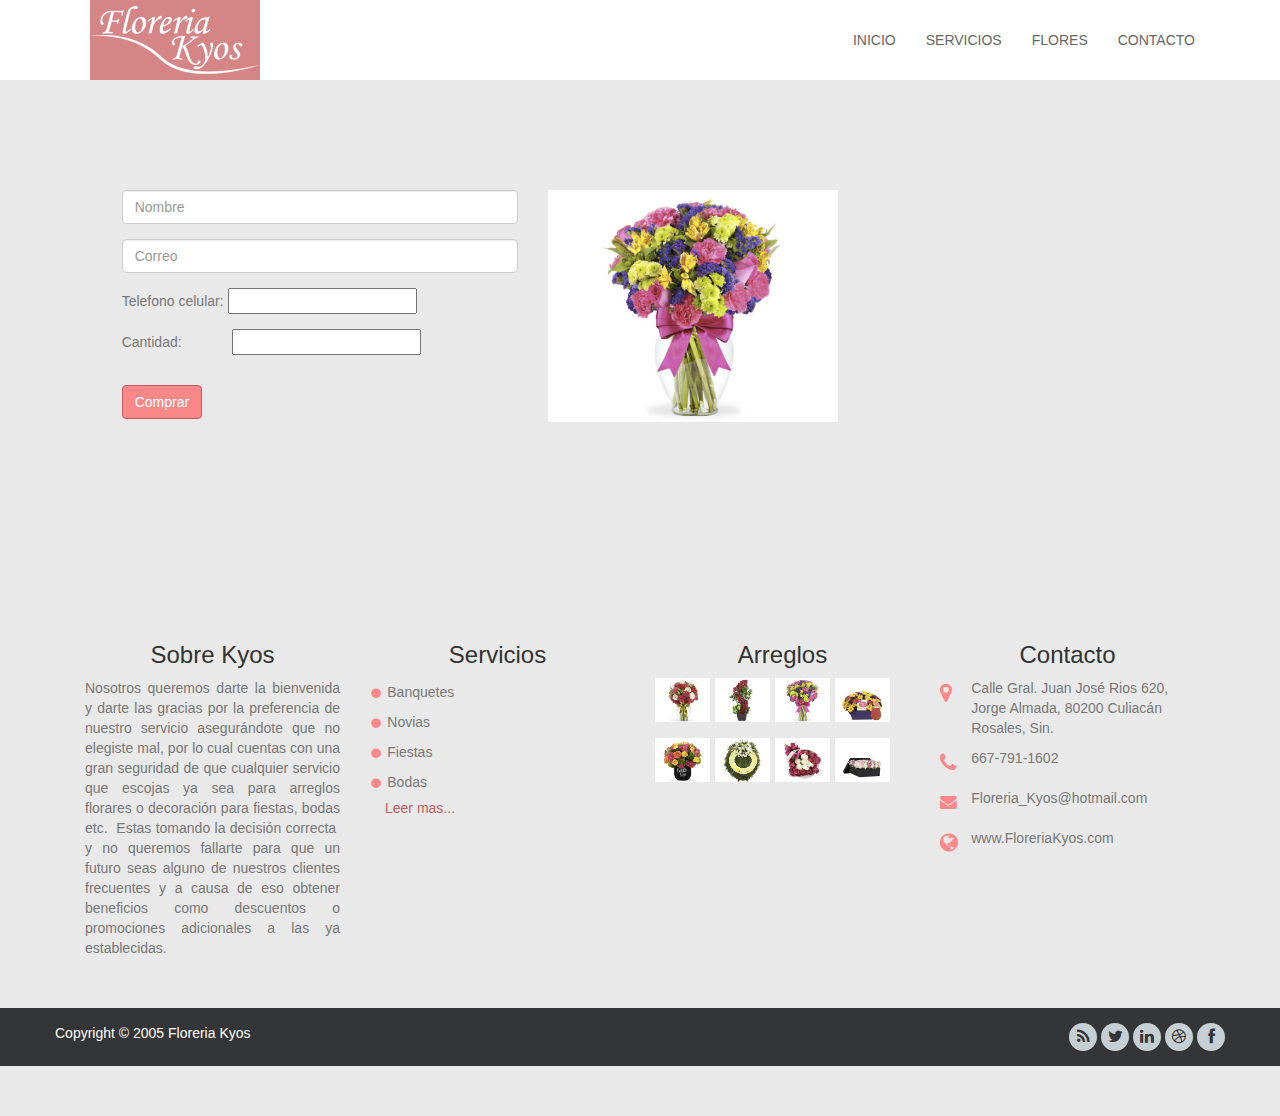
==== commit 2d25950a: "Cambios unicos" ====
--- a/Compra.html
+++ b/Compra.html
@@ -61,8 +61,8 @@
           	<div id="top-menu">
             <nav class="mainMenu">
               <ul class="nav">
-                <li><a class="menu" href="Floreria kyos Inicio.html">Inicio</a></li>
-                <li><a class="menu" href="Floreria kyos Inicio.html">Servicios</a></li>
+                <li><a class="menu" href="index.html">Inicio</a></li>
+                <li><a class="menu" href="index.html">Servicios</a></li>
                 <li><a class="menu" href="flores.html">Flores</a></li>
                 <li></li>
                 <li><a class="menu" href="#templatemo_contact">Contacto</a></li>
